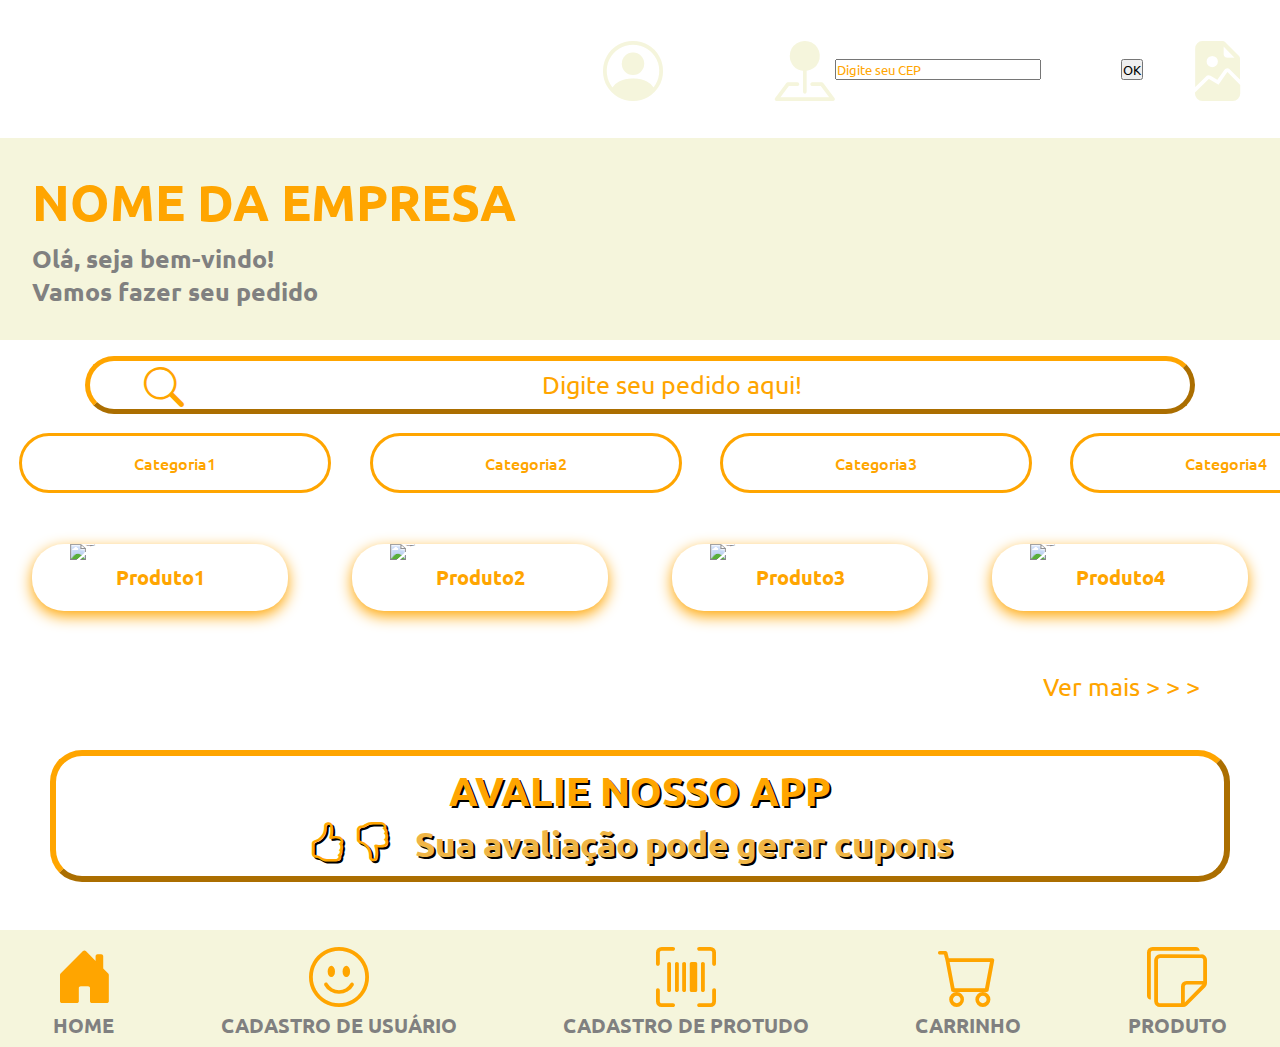
==== index.html @ a2c4eae7 "Validação sistema" ====
<!DOCTYPE html>
<html lang="pt-BR">
  <head>
    <meta charset="UTF-8" />
    <meta http-equiv="X-UA-Compatible" content="IE=edge" />
    <meta name="viewport" content="width=device-width, initial-scale=1.0" />
    <link rel="stylesheet" href="https://cdn.jsdelivr.net/npm/bootstrap-icons@1.10.3/font/bootstrap-icons.css">

    <link rel="stylesheet" href="/css/home.css">

    <title>Home</title>
  </head>



  <body>
    <header class="cabecalho">
      <nav class="menu">
        <ul class="ul-menu">
          <a href="login.html"><li><i class="bi bi-person-circle"></i></li></a>
          <li id="imagem-localizacao">
            <i class="bi bi-pin-map-fill"></i>
            <input id="cep" type="text" placeholder="Digite seu CEP">
            <p class="nome-localizacao"></p>
            <button onclick="consultaEndereco()">OK</button>
          </li>
          <li><i class="bi bi-file-earmark-image-fill"></i></li>
        </ul>
      </nav>
    </header>

      <section id="mensagens-inicio">
        <h1 id="nome-empresa">NOME DA EMPRESA</h1>
        <h2 class="mensagem">Olá, seja bem-vindo!</h2>
        <h3 class="mensagem">Vamos fazer seu pedido</h3>
      </section>

      <section id="input">
        <i class="bi bi-search"></i>
        <input id="input-text" type="text" placeholder="Digite seu pedido aqui!">
      </section>

      <section id="categorias">
        <ul id="categoria-ul">
          <a href="" class="categoria-a"><li>Categoria1</li></a>
          <a href="" class="categoria-a"><li>Categoria2</li></a>
          <a href="" class="categoria-a"><li>Categoria3</li></a>
          <a href="" class="categoria-a"><li>Categoria4</li></a>

        </ul>
      </section>

      <section id="cards-produtos">

        <div class="card-produto">
          <img src="https://www.buenasdicas.com/wp-content/uploads/2020/01/comidas-tipicas-eua-macncheese.jpg" alt="imagem 1">
          <h3 class="nome-do-produto">Produto1</h3>
        </div>

        <div class="card-produto">
          <img src="https://www.buenasdicas.com/wp-content/uploads/2020/01/comidas-tipicas-eua-macncheese.jpg" alt="imagem 1">
          <h3 class="nome-do-produto">Produto2</h3>
        </div>

        <div class="card-produto">
          <img src="https://www.buenasdicas.com/wp-content/uploads/2020/01/comidas-tipicas-eua-macncheese.jpg" alt="imagem 1">
          <h3 class="nome-do-produto">Produto3</h3>
        </div>

        <div class="card-produto">
          <img src="https://www.buenasdicas.com/wp-content/uploads/2020/01/comidas-tipicas-eua-macncheese.jpg" alt="imagem 1">
          <h3 class="nome-do-produto">Produto4</h3>
        </div>

      </section>

      <div class="cliquevermais">
        <a href="" id="ver-mais" class="vermais">Ver mais > > ></a>
      </div>

      <section id="avaliacao">
        <p id="titulo-avaliacao">AVALIE NOSSO APP</p>
        <i class="bi bi-hand-thumbs-up"></i>
        <i class="bi bi-hand-thumbs-down"></i>
        <span id="frase-da-avaliacao">Sua avaliação pode gerar cupons</span>
      </section>


      <footer id="footer" class="footer">
        <ul class="footer-card">

          <a href="index.html">
            <li class="footer-item">
              <i class="bi bi-house-door-fill"></i>
              <p class="footer-nome-item">HOME</p>
            </li>
          </a>

          <a href="cadastro_usuario.html">
            <li class="footer-item">
              <i class="bi bi-emoji-smile"></i>
              <p class="footer-nome-item">CADASTRO DE USUÁRIO</p>
            </li>
          </a>

          <a href="cadastro_produto.html">
            <li class="footer-item">
              <i class="bi bi-upc-scan"></i>
              <p class="footer-nome-item">CADASTRO DE PROTUDO</p>
            </li>
          </a>

          <a href="carrinho.html">
            <li class="footer-item">
              <i class="bi bi-cart"></i>
              <p class="footer-nome-item">CARRINHO</p>
            </li>
          </a>

          <a href="produto.html">
            <li class="footer-item">
              <i class="bi bi-stickies"></i>
              <p class="footer-nome-item">PRODUTO</p>
            </li>
          </a>

        </ul>
        
      </footer>
      <script src="./js/script-home.js"></script>
  </body>
</html>
---- css/home.css ----
@import url('https://fonts.googleapis.com/css2?family=Ubuntu:ital,wght@0,300;0,400;0,500;1,300;1,400;1,500&display=swap');

*{
    font-family: 'Ubuntu', Arial, Helvetica, sans-serif;
    padding: 0;
    margin: 0;
}

body{
    min-height: 100vh; /* unidade vh é a altura do viewport, permitindo que o body defina um valor minimo de altura com base na altura total do viewport do usuário */
}
/* root é o acesso GLOBAL */
:root{
    --background-clean: beige;
    --cor-da-empresa: orange;
}

/* ABAIXO COMEÇA A ESTILIZAÇÃO DO HEADER - NAV */

.cabecalho{
    width: 100%;
    background-image: url(https://thumbs.dreamstime.com/b/esquina-de-comida-mexicana-borde-arriba-abajo-vista-sobre-un-oscuro-fondo-banner-con-espacio-copia-la-est%C3%A1-en-parte-hacia-tacos-191566359.jpg);
    background-size: cover;
    background-repeat: no-repeat;
    
}

.menu .ul-menu{
    display: flex;
    justify-content: flex-end;
    align-items: center;
    color: beige;
}

.ul-menu li{
    list-style: none;
    padding: 2rem;
}
.bi-person-circle{
    font-size: 60px;
    color: var(--background-clean);
}

ul li#imagem-localizacao{
    display: flex;
    padding-right: 0;
    padding-left: 5rem;
    margin-right: .8rem;
    align-items: center;
}

.bi-pin-map-fill{
    font-size: 60px;
    color: var(--background-clean);
}

.nome-localizacao{
    font-size: 40px;
    padding-left: 0;
    padding-right: 5rem;
}

.bi-file-earmark-image-fill{
    font-size: 60px;
    color: var(--background-clean);
}

/* ESTILIZAÇÃO DA SEÇÃO DAS MENSAGENS: */

section#mensagens-inicio{
    padding: 2rem;
    background-color: var(--background-clean);
}

#nome-empresa{
    font-style: bold;
    font-size: 50px;
    margin-bottom: .5rem;
    color: var(--cor-da-empresa);
}

.mensagem{
    color: gray;
    font-size: 25px;
}

/* ESTILIZAÇÃO DO SEÇÃO DO INPUT */

section#input{
    display: flex;
    padding-top: 1rem;
    width: 90%;
    margin: auto;
    align-items: center;
}

i.bi-search{
    position: absolute;
    color: var(--cor-da-empresa);
    padding-top: .2rem;
    padding-left: 5rem;
    font-size: 40px; 
}

#input-text{
    width: 90%;
    margin: auto;
    font-size: 25px;
    padding: 0.5rem 0 0.5rem;
    padding-left: 4rem;
    border: 1.5mm outset var(--cor-da-empresa);
    text-align: center;
    border-radius: 2rem;
}

input:focus{
    outline: 0;
}

input[type=text]{
    color: var(--cor-da-empresa);
}

::-webkit-input-placeholder{
    color: var(--cor-da-empresa);
}

/* ESTILIZAÇÃO DA SEÇÃO CATEGORIA */

section#categorias{
    display: flex;
    justify-content: space-around;
}

#categoria-ul{
    display: flex;
    justify-content: center;
    /* border: solid 2mm; */
    
}

.categoria-a{
    text-decoration: none;
    justify-content: center;
    color: var(--cor-da-empresa);
    list-style: none;
    border: 1mm solid var(--cor-da-empresa);
    border-radius: 2rem;
    width: 90%;
    padding: 1rem 7rem 1rem 7rem;
    margin: 1.2rem;
    font-weight: 500;
    text-align: center;
    transition: transform 0.6s ease-in-out;
    transition: box-shadow 0.2s ease-in-out;
}

.categoria-a:hover{
    background-color: rgb(156, 103, 4);
    /* border: 5px solid gray; */
    transform: scale(1.1);
    box-shadow: 0 5px 15px var(--cor-da-empresa);
}

/* ESTILIZAÇÃO DO DA SEÇÃO PRODUTO */

section#cards-produtos{
    display: flex;
}

.card-produto{
    display: block;
    margin: 2rem;
    border-radius: 2rem;
    box-shadow: 0 5px 15px var(--cor-da-empresa);
    justify-content: center;
    align-items: center;
    width: 25%;
    align-content: center;
}
.card-produto:hover{
    box-shadow: inset 50px 0 0;
    color: white;
}

.card-produto img{
    display: block;
    width: 70%;
    margin: auto;
    justify-content: center;
    font-size: 2px;
    
}

h3.nome-do-produto{
    margin: auto;
    display: flex;
    justify-content: center;
    font-size: 20px;
    color: var(--cor-da-empresa);
    margin-bottom: 1.3rem;
    margin-top: .2rem;
}

/* ESTILIZAÇÃO DA SEÇAO VER MAIS */

#ver-mais{
    display: flex;
    justify-content: center;
    font-size: 25px;
    margin-right: 3rem;
    margin-bottom: 2rem;
    padding: 15px;
    width: 15%;
}

.cliquevermais{
    display: flex;
    justify-content: flex-end;
}

a.vermais{
    color: var(--cor-da-empresa);
    text-decoration: none;
    margin: .8rem 2rem;
}

a.vermais:hover{
    box-shadow: 2px 2px 35px 2px var(--cor-da-empresa);
    text-align: left;
    border-radius: 1.3rem;
}

/* ABAIXO COMEÇA A ESTILIZAÇÃO DA AVALIAÇÃO */

section#avaliacao{
    text-align: center;
    border: .4rem outset var(--cor-da-empresa);
    border-radius: 2rem;
    width: 90%;
    margin: 2rem;
    padding: 0.5rem;
    margin: auto;
    font: bold 1rem sans-serif;
}

#titulo-avaliacao{
    font-size: 40px;
    color: var(--cor-da-empresa);
    text-shadow: 2px 2px black;
}

.bi-hand-thumbs-up{
    font-size: 40px;
    color: var(--cor-da-empresa);
    text-shadow: 2px 2px black;
}

.bi-hand-thumbs-down{
    font-size: 40px;
    color: var(--cor-da-empresa);
    text-shadow: 2px 2px black;
}

#frase-da-avaliacao{
    font-size: 35px;
    color: rgb(240, 181, 69);
    text-shadow: 2px 2px black;
    padding: 1.2rem;
}


/* ABAIXO COMEÇA A ESTILIZAÇÃO DO FOOTER */

.footer{
    background-color: var(--background-clean);
    margin-top: 3rem;
}

.footer-card{
    display: flex;
    justify-content: space-around;
    list-style: none;
    align-items: baseline;
}


.footer-card a{
    text-decoration: none;
    text-align: center;
}

.footer-item{
    margin: .5rem;
}
i.bi-house-door-fill{
    font-size: 60px;
    color: var(--cor-da-empresa);
}

i.bi-emoji-smile{
    font-size: 60px;
    color: var(--cor-da-empresa);
}

i.bi-upc-scan{
    font-size: 60px;
    color: var(--cor-da-empresa);
}

i.bi-cart{
    font-size: 60px;
    color: var(--cor-da-empresa);
}
i.bi-stickies{
    font-size: 60px;
    color: var(--cor-da-empresa);
}

.footer-nome-item{
    font-size: 20px;
    font-weight: 700;
    color: gray;
}


/* USANDO MEDIA QUERIES PARA TRANSFORMAR NOSSA PAGE ACESSÍVEL A TELA MENORES */

@media screen and (max-width: 480px){
    body{
        width: 100%;
    }
    header{
        display: flex;
    }
    
    i.bi-pin-map-fill, .nome-localizacao, i.bi-file-earmark-image-fill{
        display: none;
    }

    i.bi-search{
        position: absolute;
        margin-right: 3rem;
        padding-left: 2rem;

    }

    #categoria-ul{
        flex-wrap: wrap;
    }

    #cards-produtos{
        flex-wrap: wrap;

    }

    div.card-produto{
        width: 100%;
    }

    #ver-mais{
        display: flex;
        justify-content: center;
        font-size: 15px;
        margin-right: 3rem;
        margin-bottom: 2rem;
        padding: 15px;
        width: 25%;
    }
    
    .cliquevermais{
        display: flex;
        justify-content: flex-end;
    }
    
    a.vermais{
        color: var(--cor-da-empresa);
        text-decoration: none;
        margin: .8rem 2rem;
    }
    
    a.vermais:hover{
        box-shadow: 2px 2px 35px 2px var(--cor-da-empresa);
        text-align: left;
        border-radius: 1.3rem;
    }

    span#frase-da-avaliacao{
        display: none;
    }

    ul.footer-card{
        flex-wrap: wrap;
        margin: auto;
        justify-content: center;
    }
    .footer-card a{
        width: 100%;
    }
}
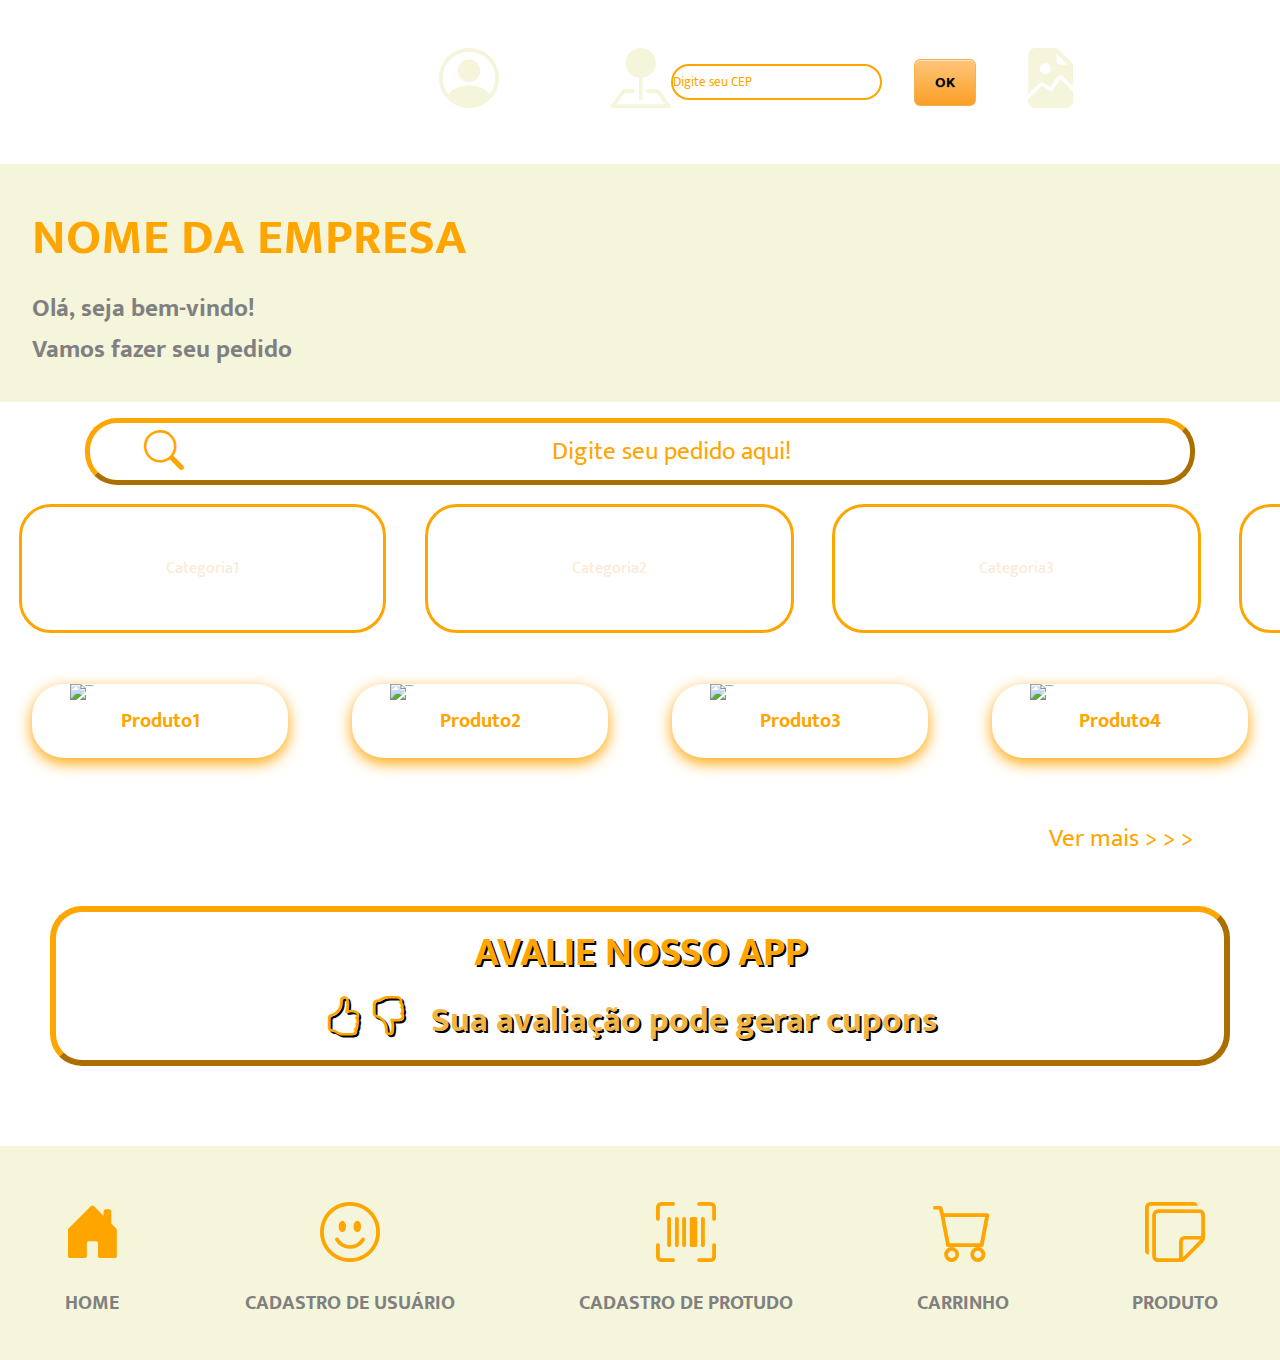
==== commit 5b74dff8: "Encorpando o sistema." ====
--- a/index.html
+++ b/index.html
@@ -6,13 +6,11 @@
     <meta name="viewport" content="width=device-width, initial-scale=1.0" />
     <link rel="stylesheet" href="https://cdn.jsdelivr.net/npm/bootstrap-icons@1.10.3/font/bootstrap-icons.css">
 
-    <link rel="stylesheet" href="/css/home.css">
-
+    <link rel="stylesheet" href="./css/home.css">
+    <link rel="stylesheet" href="./css/padrao-telas.css">
+    
     <title>Home</title>
   </head>
-
-
-
   <body>
     <header class="cabecalho">
       <nav class="menu">
--- a/css/padrao-telas.css
+++ b/css/padrao-telas.css
@@ -0,0 +1,179 @@
+@import url("https://fonts.googleapis.com/css2?family=Mukta:wght@200;300;400;500;600;700;800&family=Roboto+Slab:wght@100;200;300;400;500;600;700;800;900&display=swap");
+
+*{
+  padding: 0;
+  margin: 0;
+  font-family: Mukta;
+}
+
+body { 
+  min-height: 100vh; 
+}
+/* unidade vh (a altura da viewport) para permitir que o body defina um valor de altura mínima com base na altura total da viewport. */
+
+:root{
+  --background-clear: beige;
+  --cor-empresa: orange;  
+}
+
+/* NAV BAR */
+.cabecalho{
+  width: 100%;
+  background-image: url(https://thumbs.dreamstime.com/b/esquina-de-comida-mexicana-borde-arriba-abajo-vista-sobre-un-oscuro-fondo-banner-con-espacio-copia-la-est%C3%A1-en-parte-hacia-tacos-191566359.jpg);
+}
+
+.menu .ul-menu {
+  display: flex;
+  align-items: center;
+  justify-content: center;
+  margin-left: 15rem;
+}
+
+li {
+  list-style: none;
+  padding: 2rem;
+  color: antiquewhite;
+}
+
+.bi-file-person{
+  padding-right: 3rem;
+  font-size: 70px;
+}
+
+
+ul li#image-localizacao {
+  padding-right: 0;
+  padding-left: 3rem;
+  margin-right: 0.8rem;
+  display: flex;
+  align-items: center;
+}
+
+i.bi-geo-alt {
+  font-size: 60px;
+  color: var(--cor-empresa);
+}
+
+#cep{
+  border-radius: 3rem;
+  border: 2px solid orange;
+  height: 2rem;
+}
+
+button{
+  box-shadow: inset 0px 1px 0px 0px #fce2c1;
+  background: linear-gradient(to bottom, #ffc477 5%, #fb9e25 100%);
+  background-color: #ffc477;
+  border-radius: 6px;
+  border: 1px solid #eeb44f;
+  display: inline-block;
+  cursor: pointer;
+  color: black;
+  font-size: 15px;
+  font-weight: bold;
+  padding: 10px 20px;
+  text-decoration: none;
+  text-shadow: 0px 1px 0px #cc9f52;
+  margin-left: 2rem;
+}
+
+button:hover {
+  background: linear-gradient(to bottom, #fb9e25 5%, #ffc477 100%);
+  background-color: #fb9e25;
+}
+
+
+p.nome-localizacao {
+  font-size: 40px;
+  padding-left: 0;
+  padding-right: 5rem;
+  display: none;
+}
+
+ul li.logo-empresa {
+  padding-left: 5rem;
+}
+
+i.bi-card-image {
+  font-size: 70px;
+}
+
+
+/* Seção do FOOTER */
+/* Seção do footer */
+.footer {
+    background-color: var(--background-clear);
+    margin-top: 5rem;  
+  }
+  
+  .footer-card {
+    display: flex;
+    justify-content: space-around;
+    align-items: baseline;
+  }
+  
+  .footer-card a{
+    text-decoration: none;
+    text-align: center;
+  }
+  
+  .footer-item {
+    margin: .5rem;
+    
+  }
+  
+  i.bi-house-fill {
+    font-size: 60px;
+    color: var(--cor-empresa);
+  }
+  
+  i.bi-emoji-smile {
+    font-size: 60px;
+    color: var(--cor-empresa);
+  }
+  
+  i.bi-upc-scan{
+    font-size: 60px;
+    color: var(--cor-empresa);
+  }
+  
+  i.bi-cart {
+    font-size: 60px;
+    color: var(--cor-empresa);
+  }
+  
+  i.bi-stickies {
+    font-size: 60px;
+    color: var(--cor-empresa);
+  }
+  
+  .footer-name-item {
+    font-size: 20px;
+    font-weight: 700;
+    color: gray; 
+  }
+  
+
+  /* Usando media queries para transformar nossa page acessível a tela menores */
+  @media screen and (max-width: 480px){
+    body{
+      width: 100%;
+    }
+    header{
+      display: flex;      
+    }
+
+    i.bi-geo-alt, .nome-localizacao, i.bi-card-image{
+      display: none;
+    }
+
+    ul.footer-card{
+      flex-wrap: wrap;
+      margin: auto;
+      justify-content: center;
+    }
+
+    .footer-card a{
+      width: 100%;    }    
+  
+  }